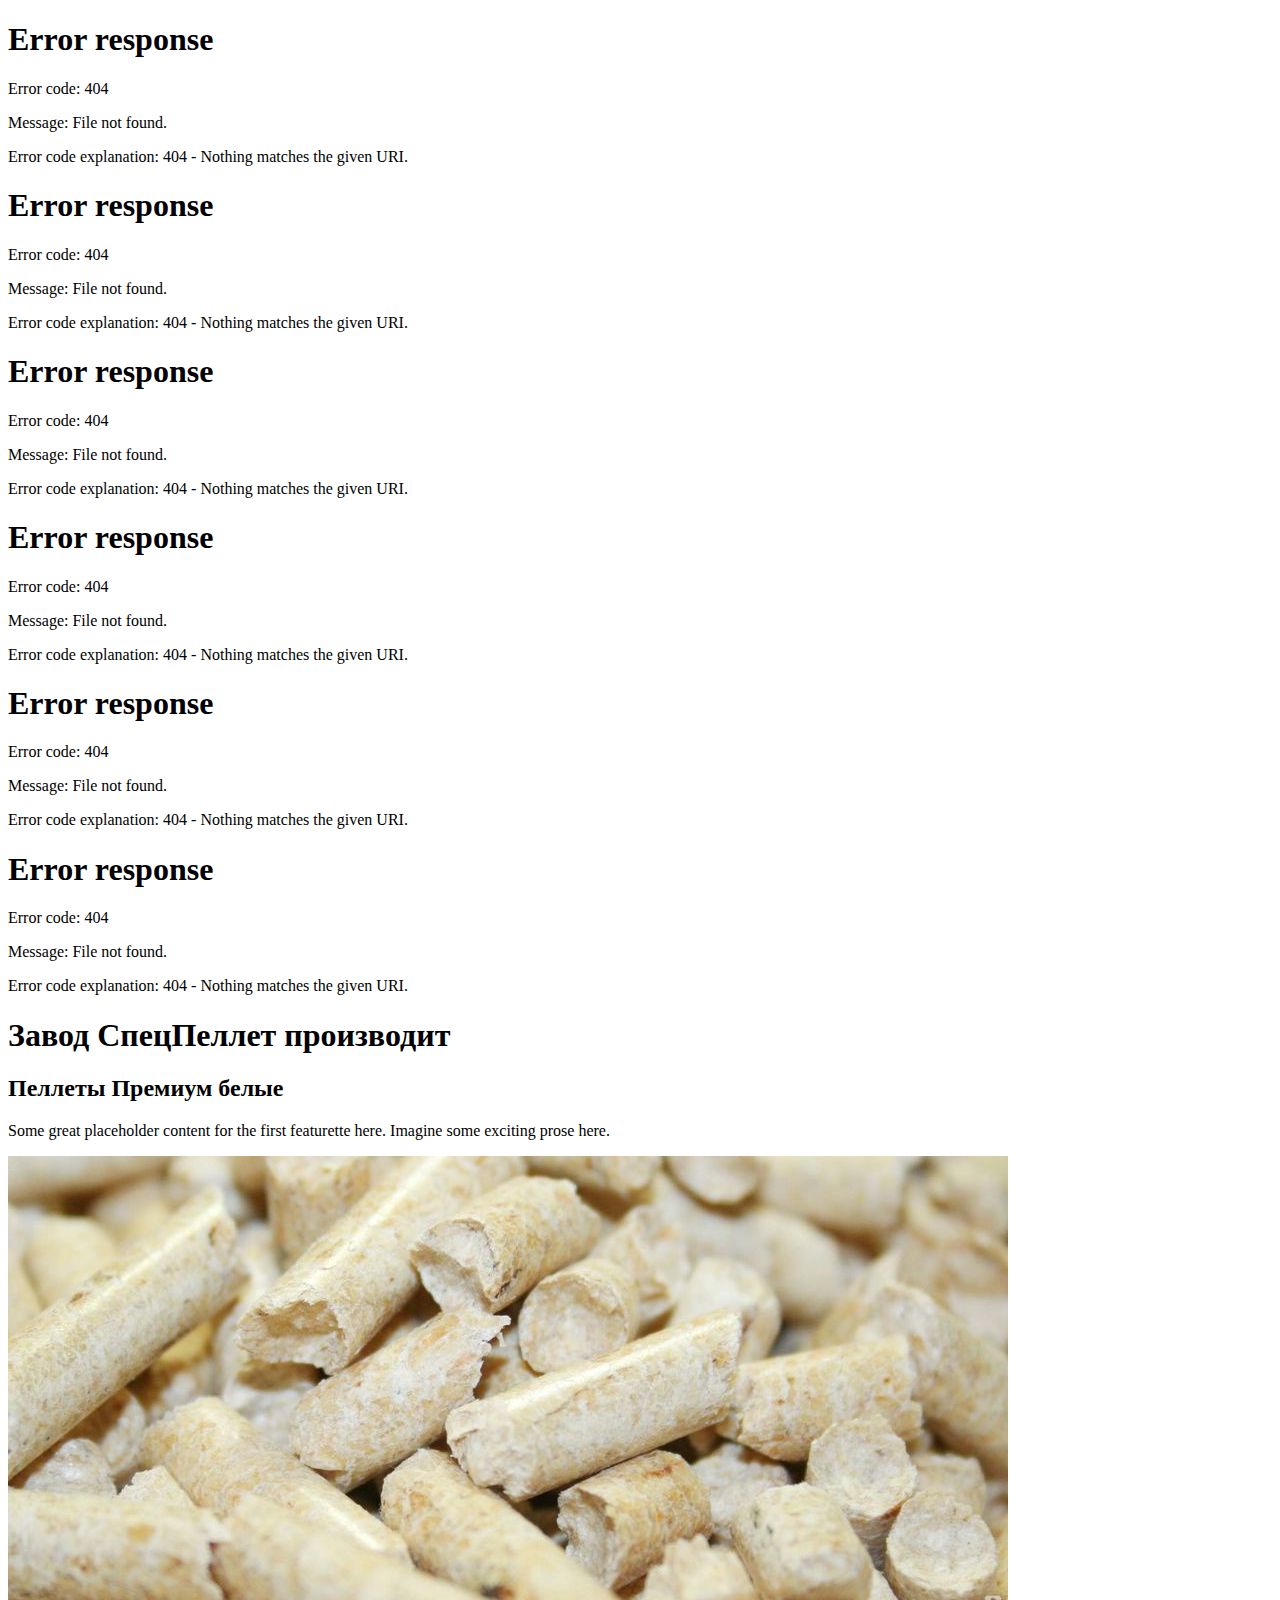
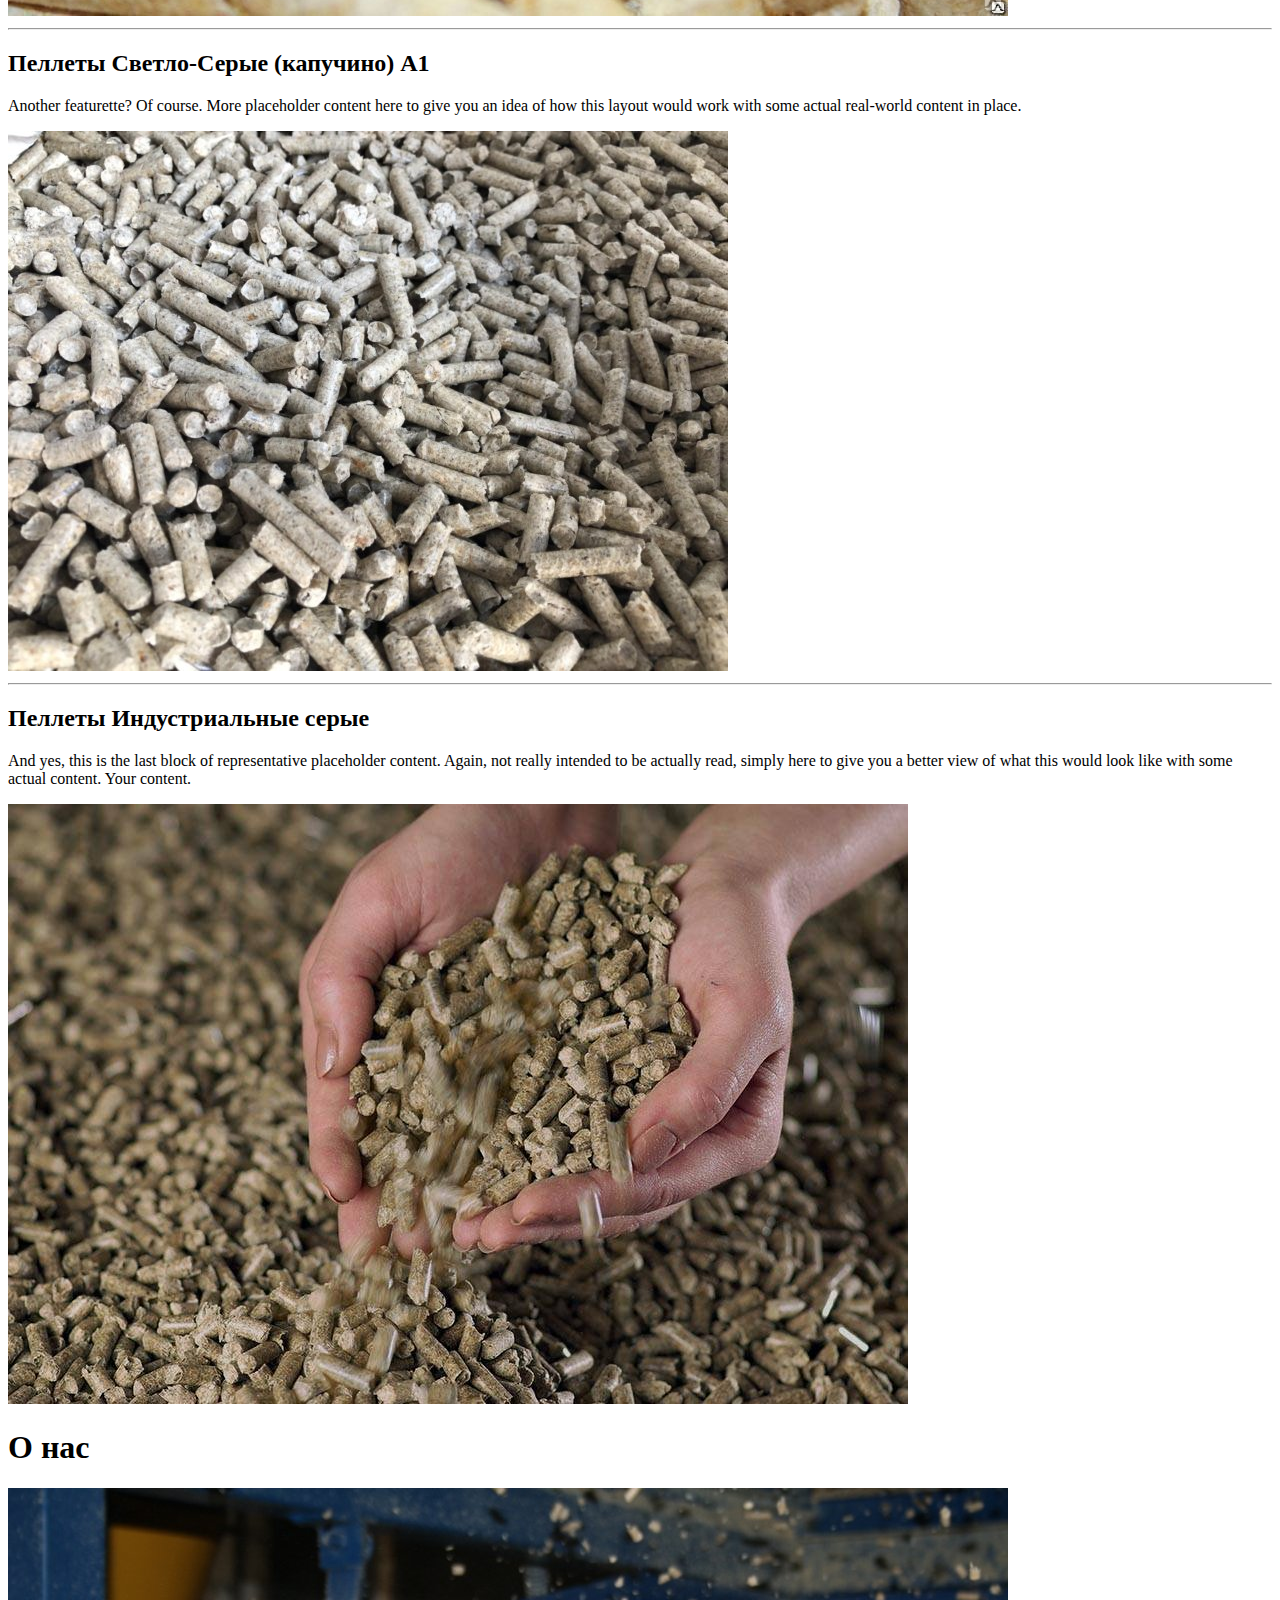
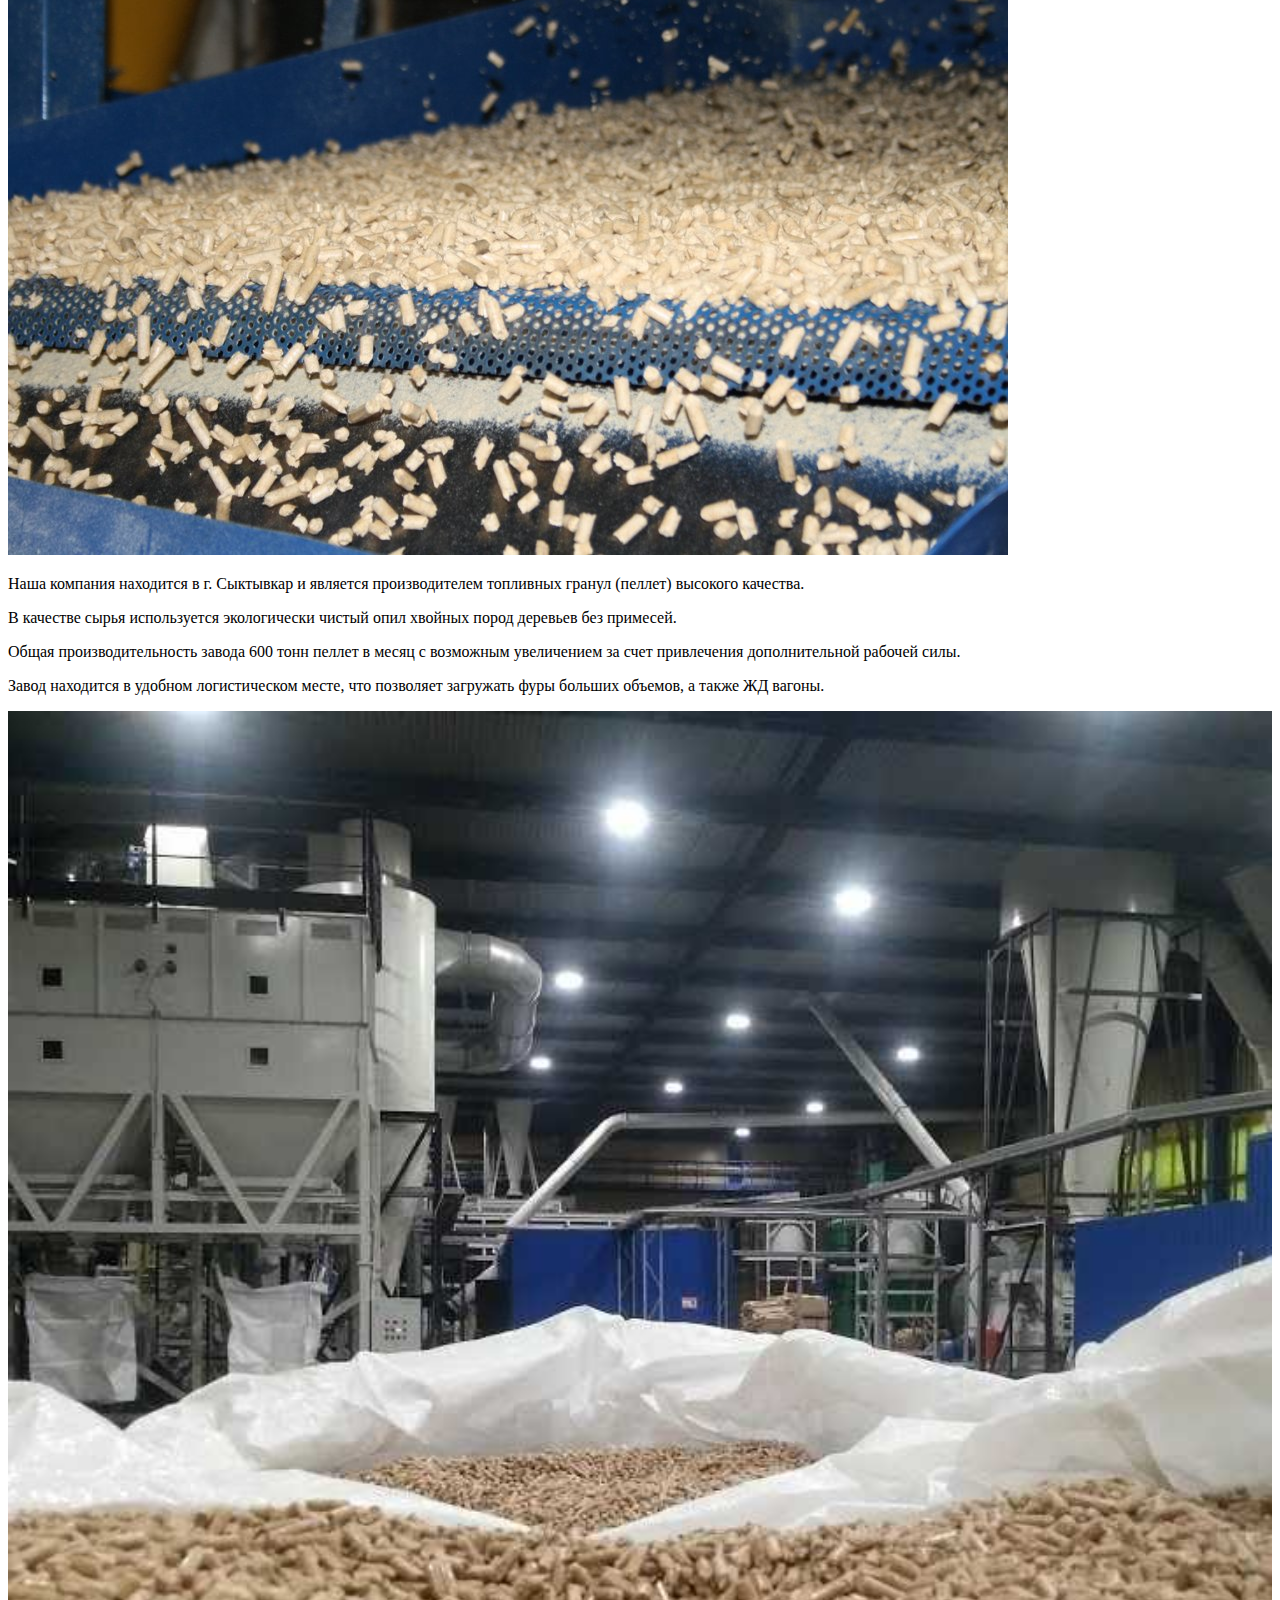
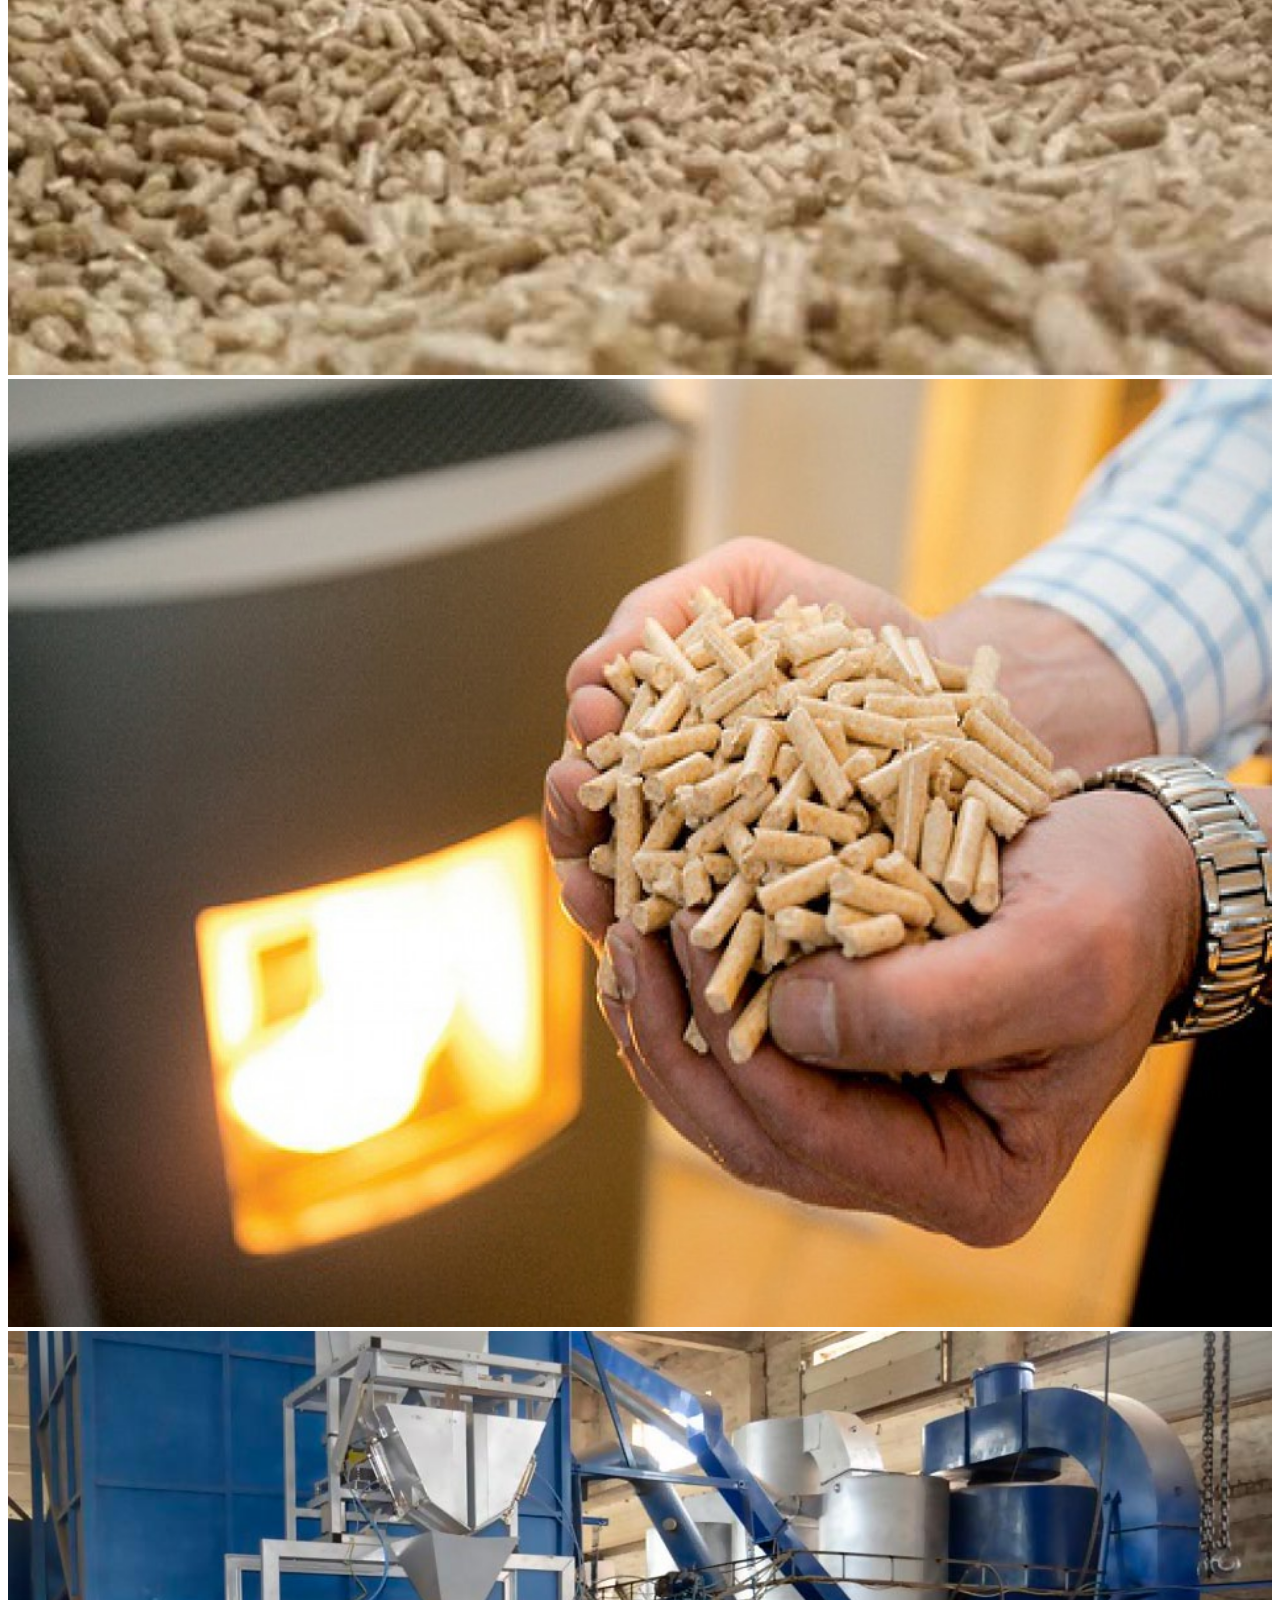
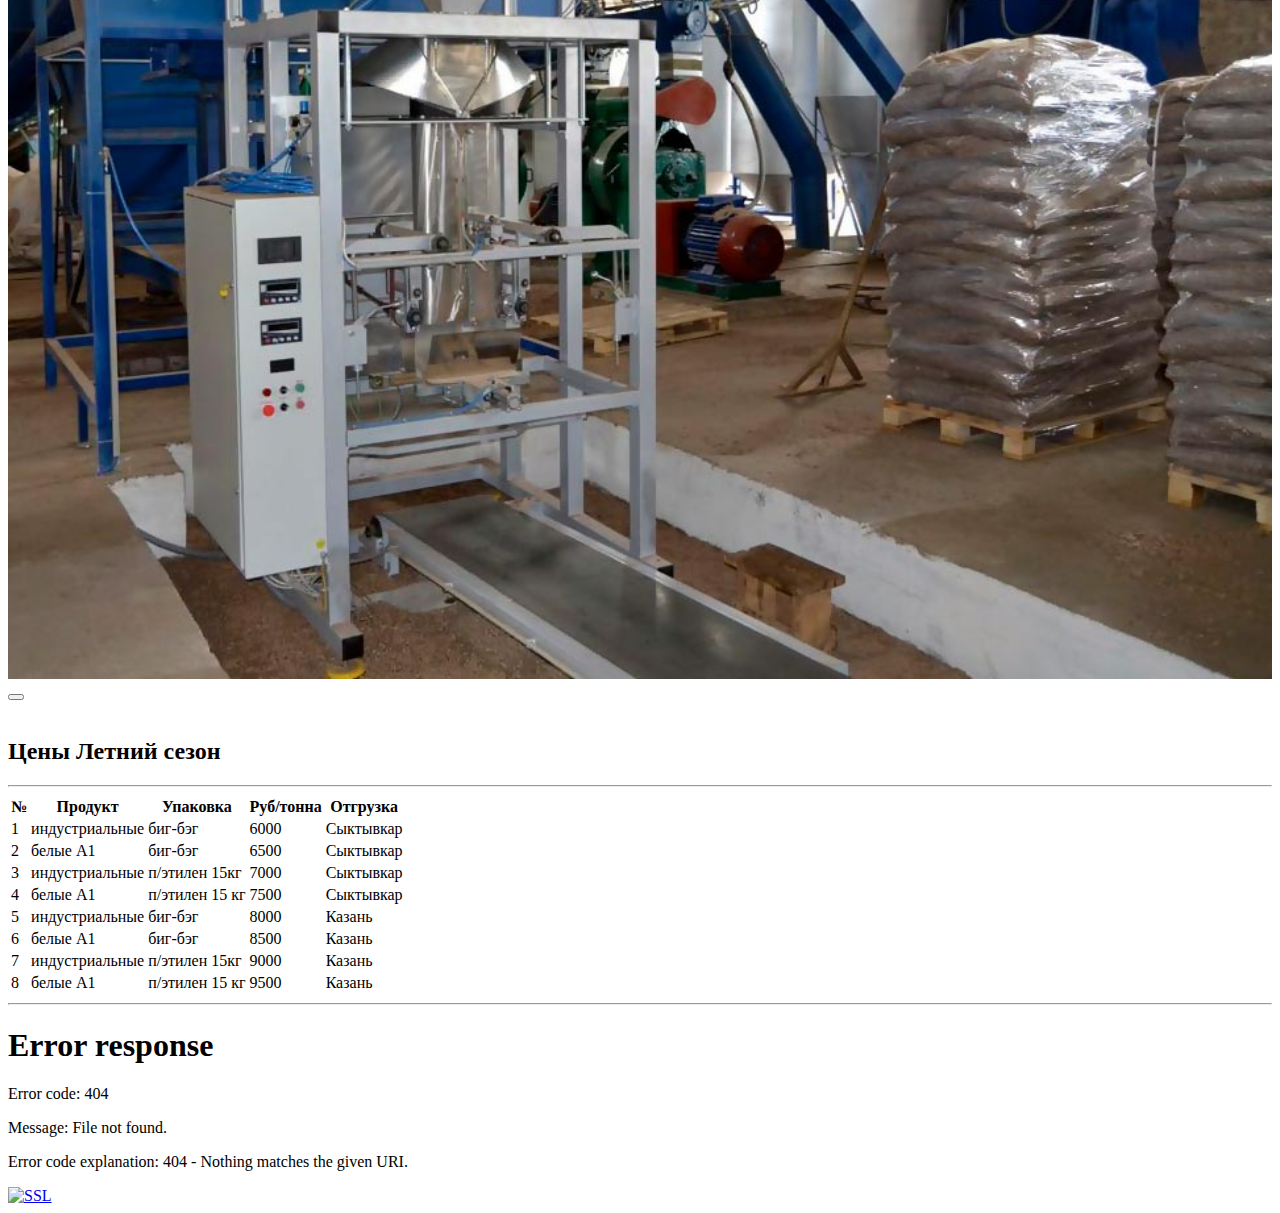
==== index.html @ a65e95a8 "Create site vertion 0.1.2" ====
<!doctype html>
<html lang="ru">
<head>
	<meta charset="utf-8">
	<meta name="viewport" content="width=device-width, initial-scale=1">
	<title>СпецПеллет</title>
	<!-- подключение стилей Bootstrap CSS -->
	<link href="css/bootstrap.min.css" rel="stylesheet">
	<!-- подключение кастомных стилей для этого шаблона -->
	<link href="css/additional_styles.css" rel="stylesheet">
	<!-- подключение кастомных стилей карусели -->
	<link href="css/carousel.css" rel="stylesheet">
	<!-- подключение стилей параллакса -->
	<link href="css/parallax.css" rel="stylesheet">
	<!-- подключение стилей формы обратной связи -->
	<link href="css/form.css" rel="stylesheet">
	<!-- подключение стилей theme_switcher -->
	<link href="css/theme_switcher.css" rel="stylesheet">
	<!-- подключение стилей columns -->
	<link href="css/columns.css" rel="stylesheet">
	<!-- подключение стилей header -->
	<link href="css/header.css" rel="stylesheet">
	<!-- подключение стилей footer -->
	<link href="css/footer.css" rel="stylesheet">
	<!-- подключение стилей phone_call -->
	<link href="css/phone_call.css" rel="stylesheet">
	<!-- подключение стилей price -->
	<link href="css/price.css" rel="stylesheet">
	<!-- подключение стилей about -->
	<link href="css/about.css" rel="stylesheet">
	<!-- подключение шрифт “Roboto” -->
	<link href="https://fonts.googleapis.com/css?family=Roboto&display=swap" rel="stylesheet">
</head>

<body>
<!-- вставка элемента с фоновым изображением с эффектом параллакс -->
<div id="parallax" class="parallax">
	<!-- вставка на фоновое изображение полупрозрачного фона -->
	<div class="overlay"></div>
</div>

<!-- вставка паршала с символами -->
<div id="symbols"></div>

<!--Группа кнопок-->
<div class="position-fixed d-grid gap-2 me-3">
	<!-- вставка паршала с кнопкой звонка -->
	<div id="phone-call"></div>
	<!-- вставка паршала с переключателем темы -->
	<div id="theme-switcher"></div>
</div>

<!-- вставка паршала шапки -->
<div id="header"></div>

<main>
	<!-- вставка паршала карусели -->
	<div id="carousel"></div>
	<!-- вставка столбцов под каруселью -->
	<div id="columns" class="marketing p-5 columns-row"></div>
	
	<div class="container marketing">
		<!-- вставка короткометражек -->
		<div id="featurette"></div>
	</div><!-- /.container -->
	
	<div id="about" class="marketing columns-row p-3"></div>
	<div id="price" class="p-5"></div>
	<!-- вставка формы обратной связи -->
	<div id="form" class="h-100"></div>
	
	<!-- вставка подвала -->
	<div id="footer"></div>
	
	<!--- DO NOT EDIT - GlobalSign SSL Site Seal Code - DO NOT EDIT --->
	<table width=125 border=0 cellspacing=0 cellpadding=0 title="CLICK TO VERIFY: This site uses a GlobalSign SSL Certificate to secure your personal information." >
		<tr>
			<td>
				<span id="ss_img_wrapper_gmogs_image_110-45_en_dblue">
					<a href="https://www.globalsign.com/" target="_blank" title="GlobalSign Site Seal" rel="nofollow">
						<img alt="SSL" border=0 id="ss_img" src="//seal.globalsign.com/SiteSeal/images/gs_noscript_110-45_en.gif">
					</a>
				</span>
			</td>
		</tr>
	</table>

</main>
<!--- DO NOT EDIT - GlobalSign SSL Site Seal Code - DO NOT EDIT --->
<script type="text/javascript" src="//seal.globalsign.com/SiteSeal/gmogs_image_110-45_en_dblue.js"></script>
<!-- подключение JavaScript Bundle с Popper -->
<script src="js/bootstrap.bundle.min.js"></script>
<!-- подключение JavaScript YandexMap -->
<script src="https://api-maps.yandex.ru/2.1/?lang=ru_RU&apikey=" type="text/javascript"></script>
<!-- подключение кастомных js -->
<script src="js/custom.min.js"></script>
</body>
</html>
---- css/about.css ----
.img-cover {
  object-fit: cover;
  width: 100%;
  height: 100%;
}

.cursor-pointer {
  cursor: pointer;
}
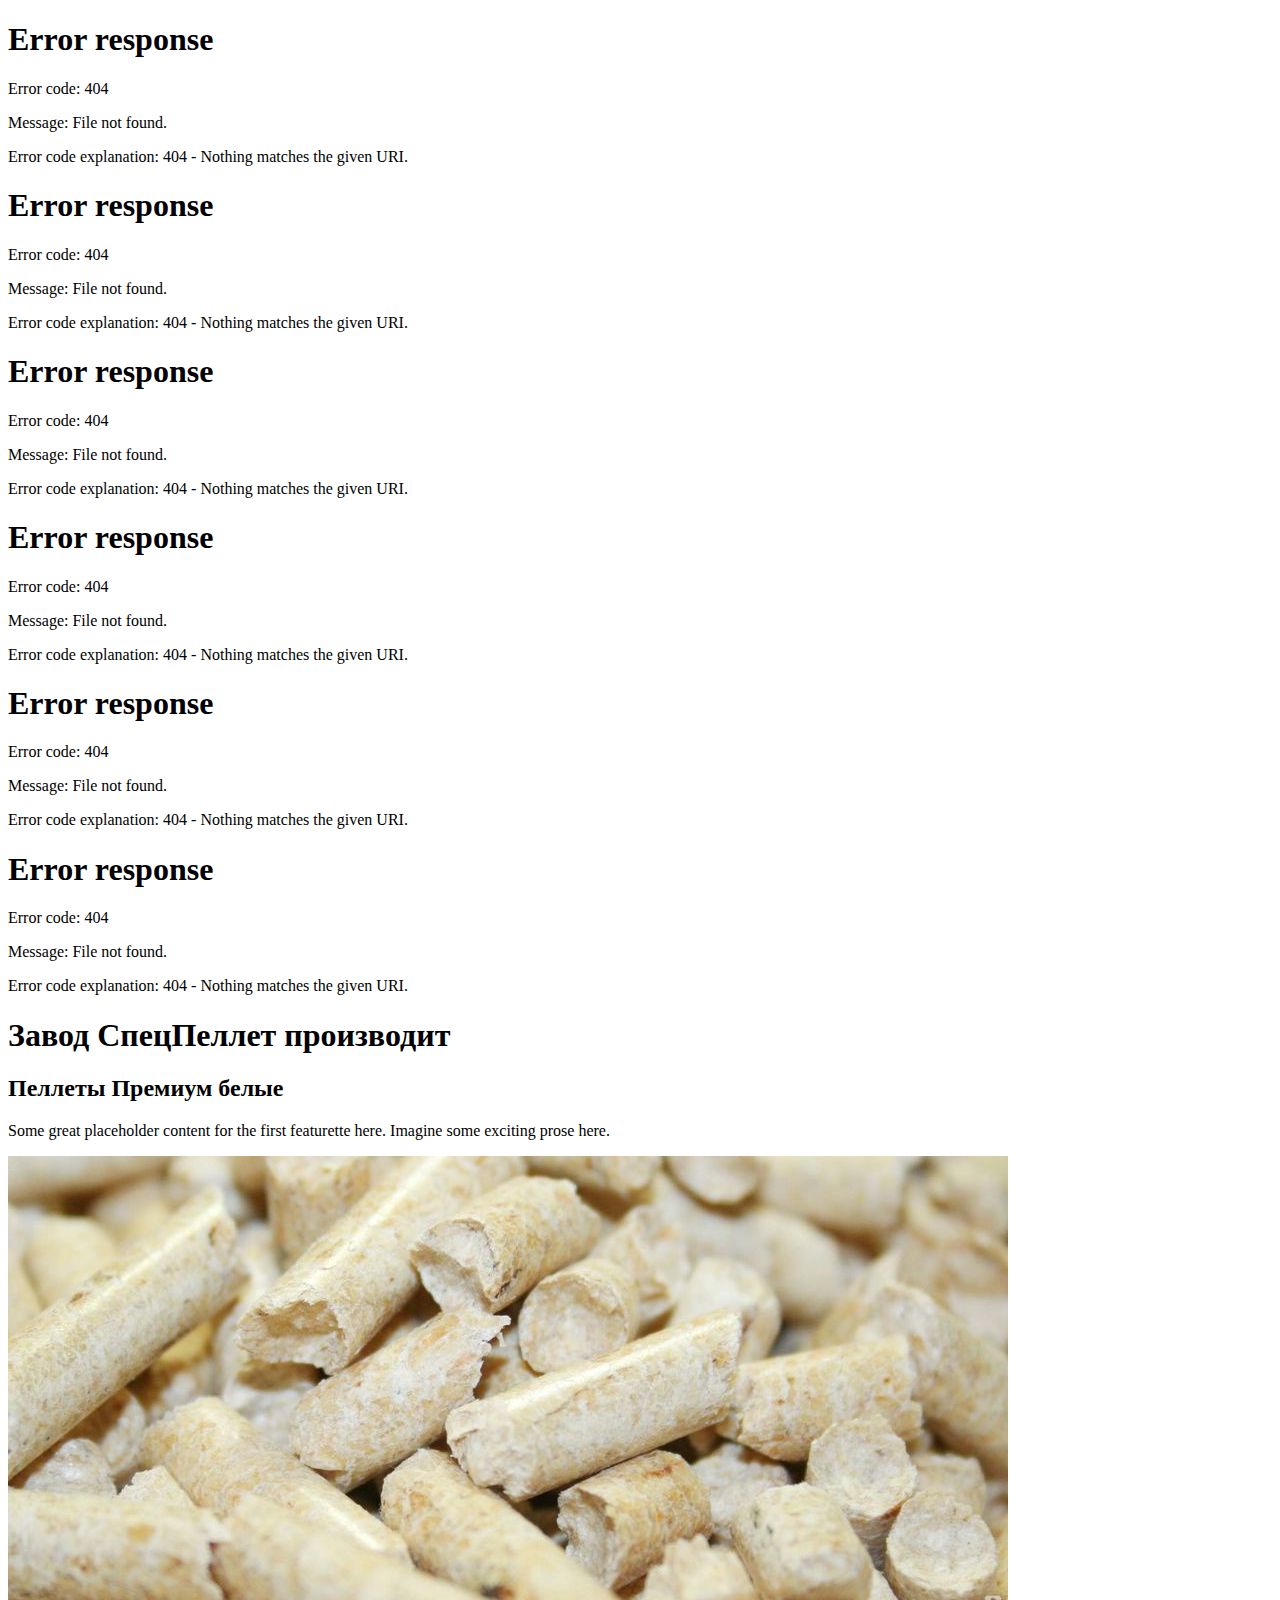
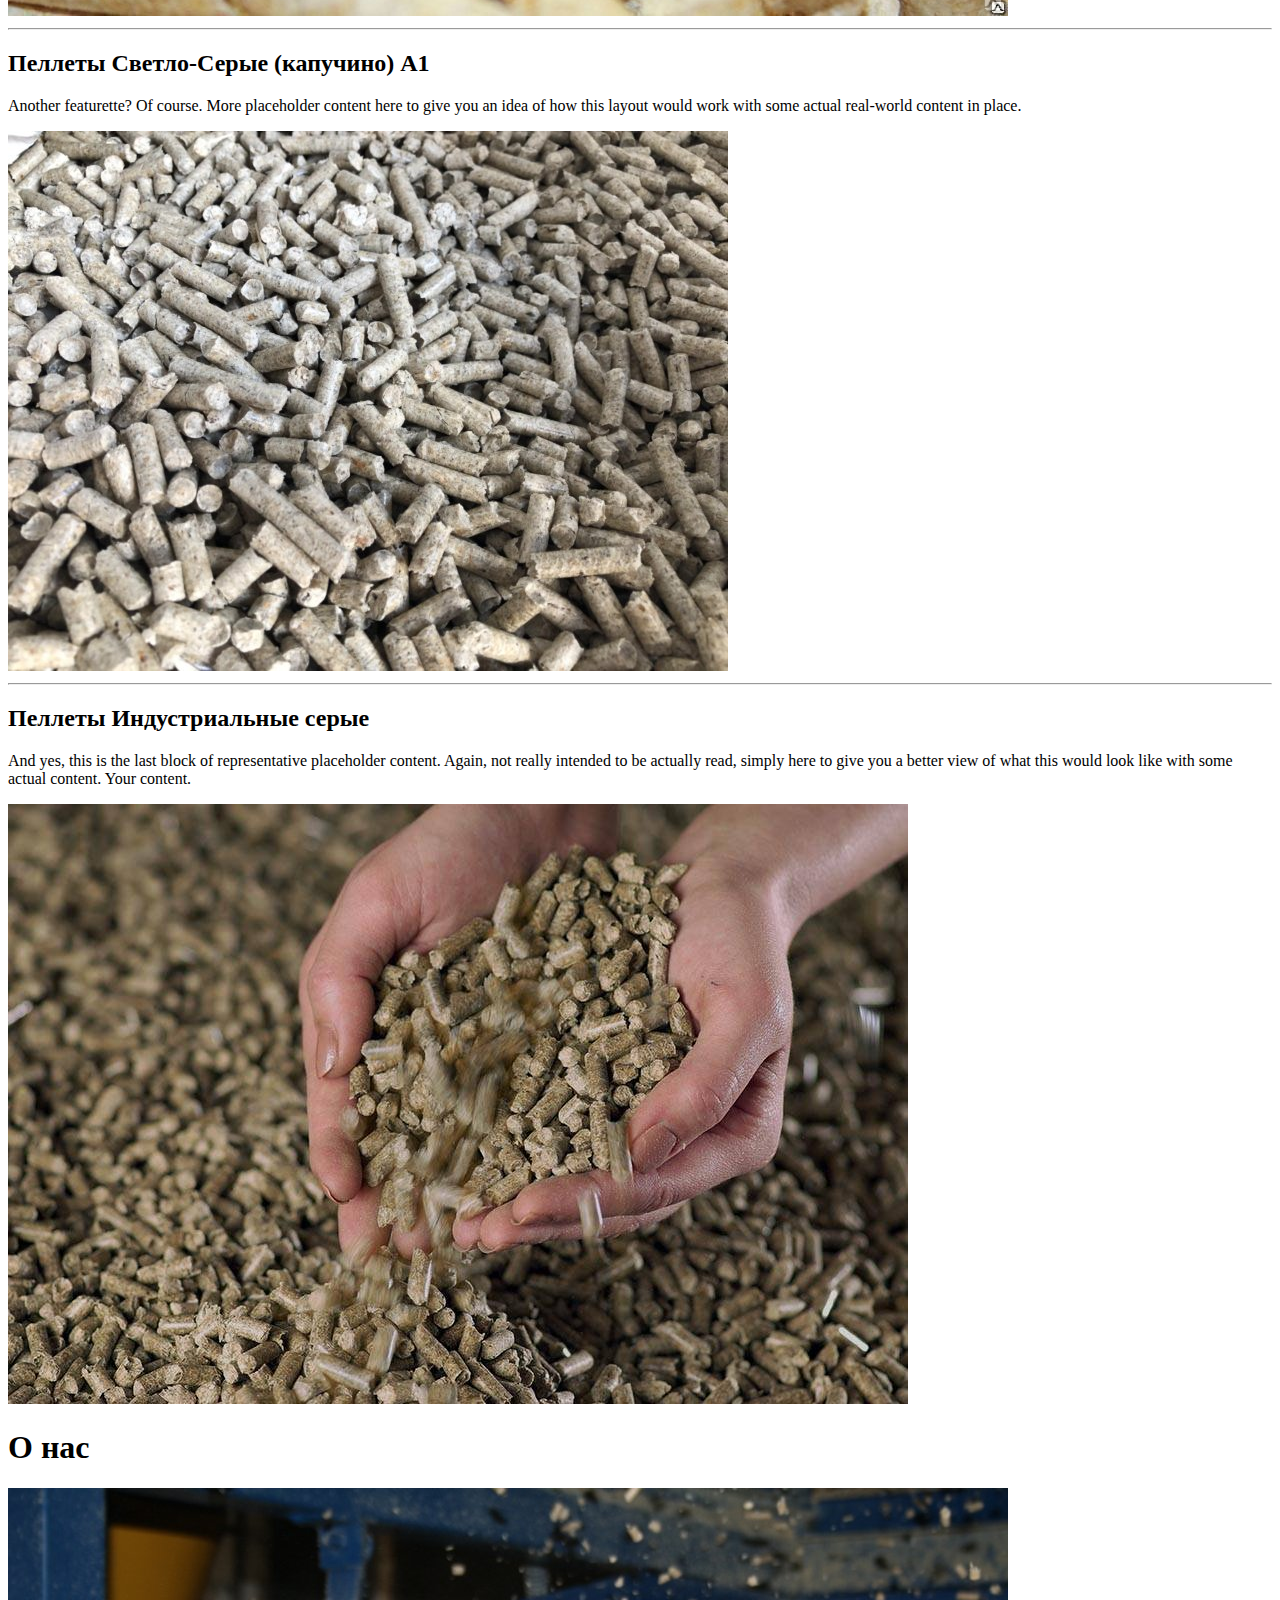
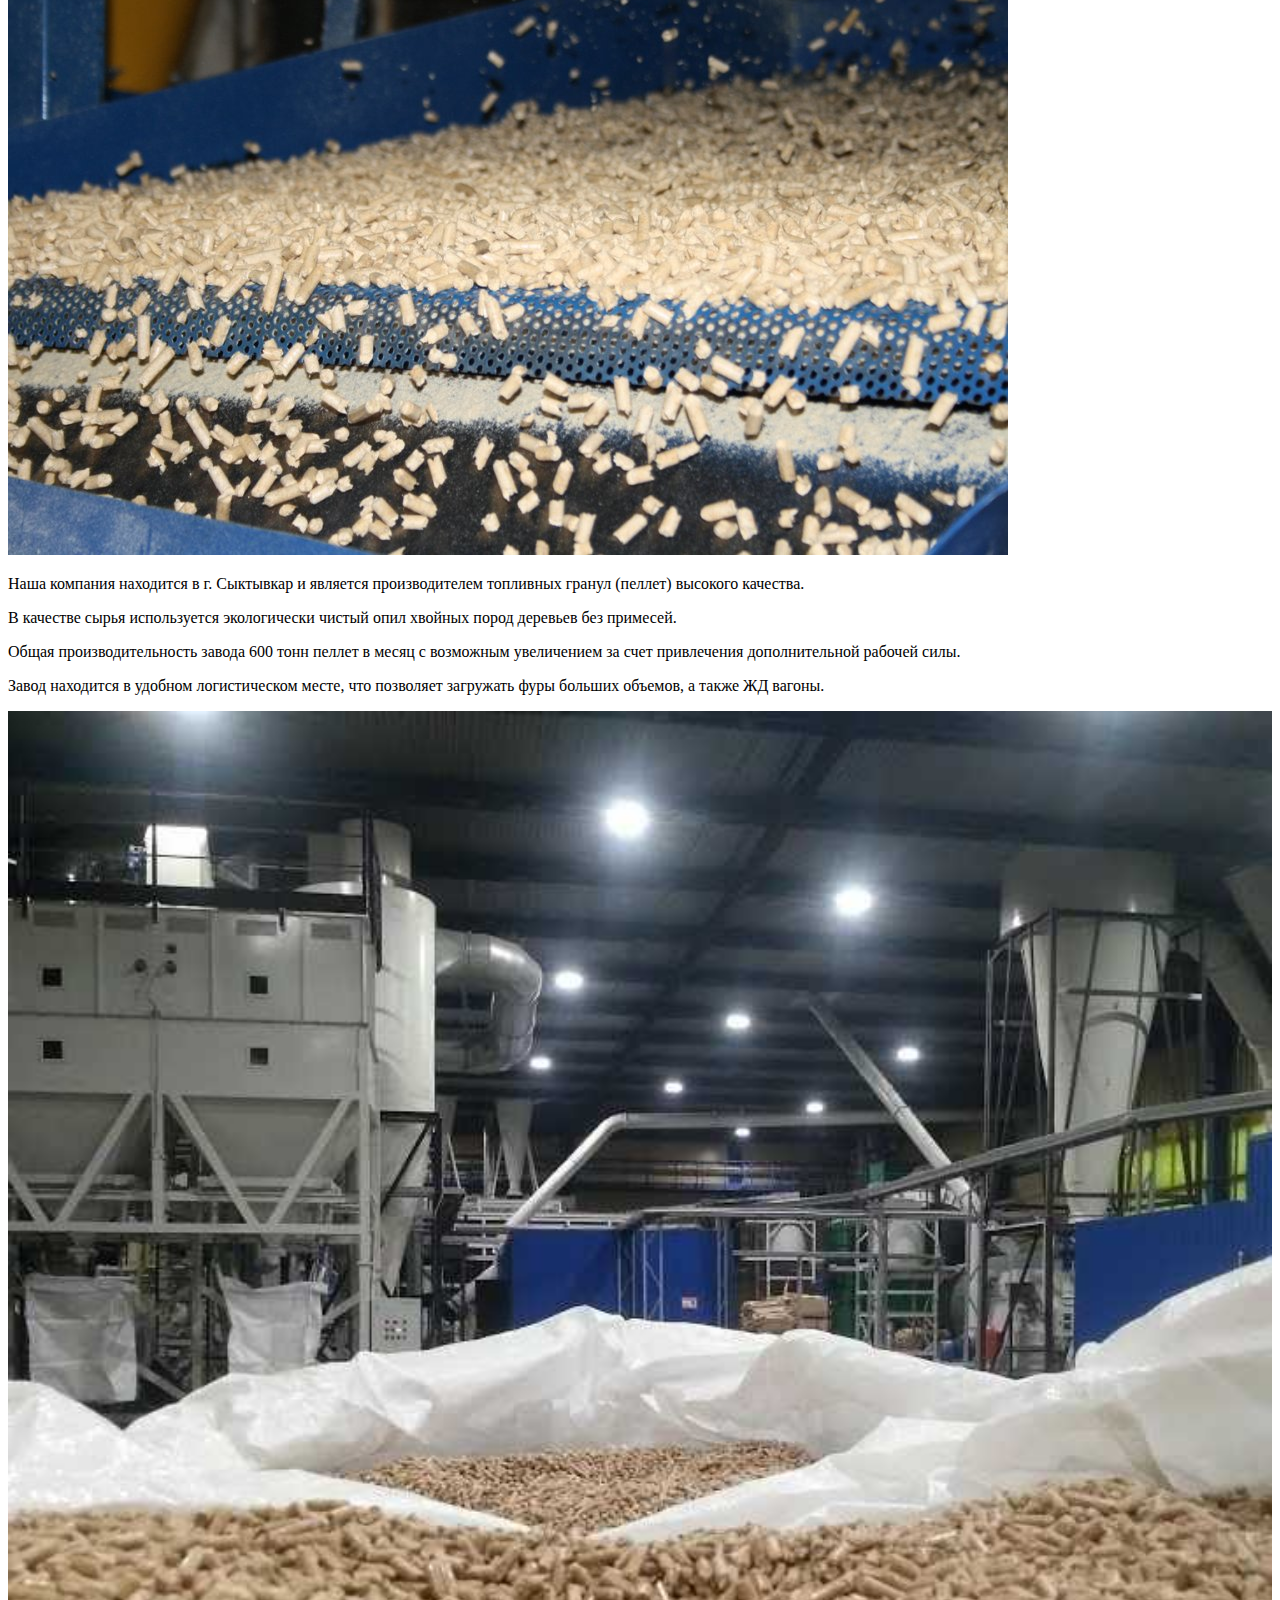
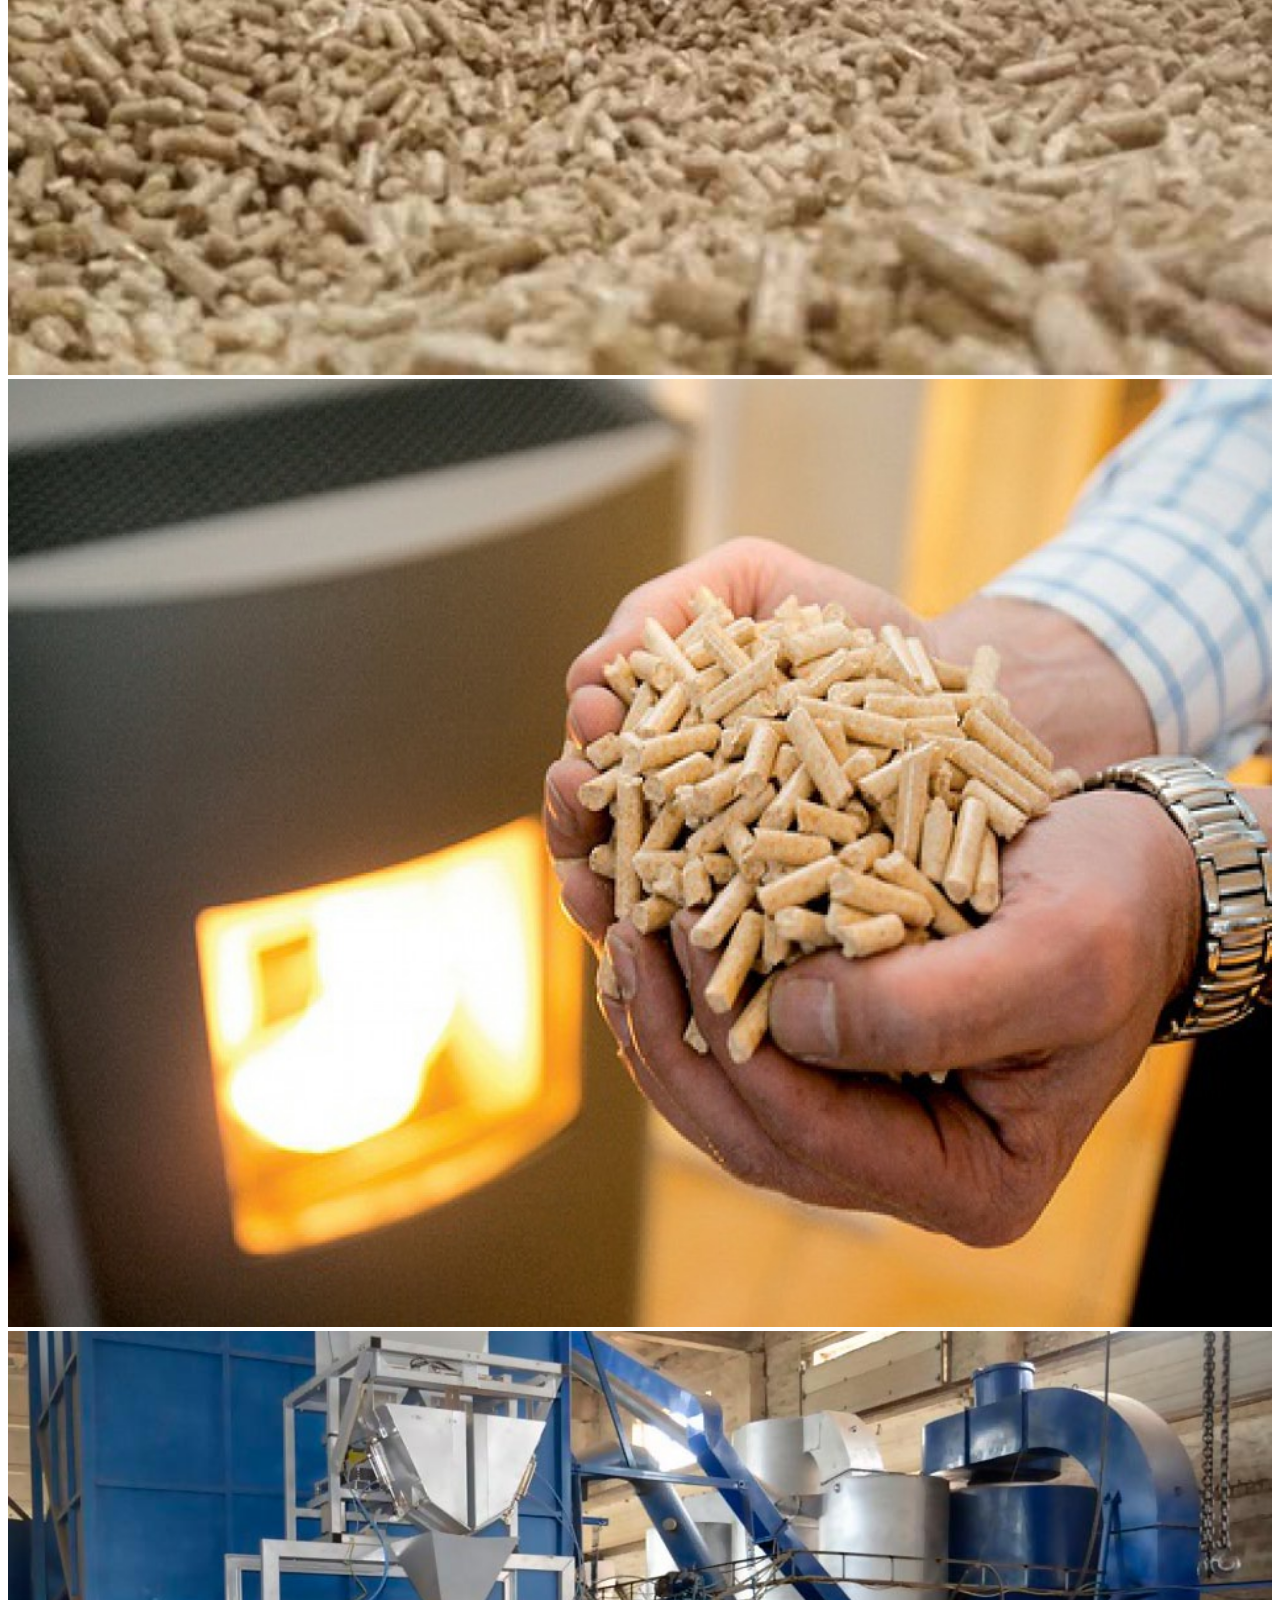
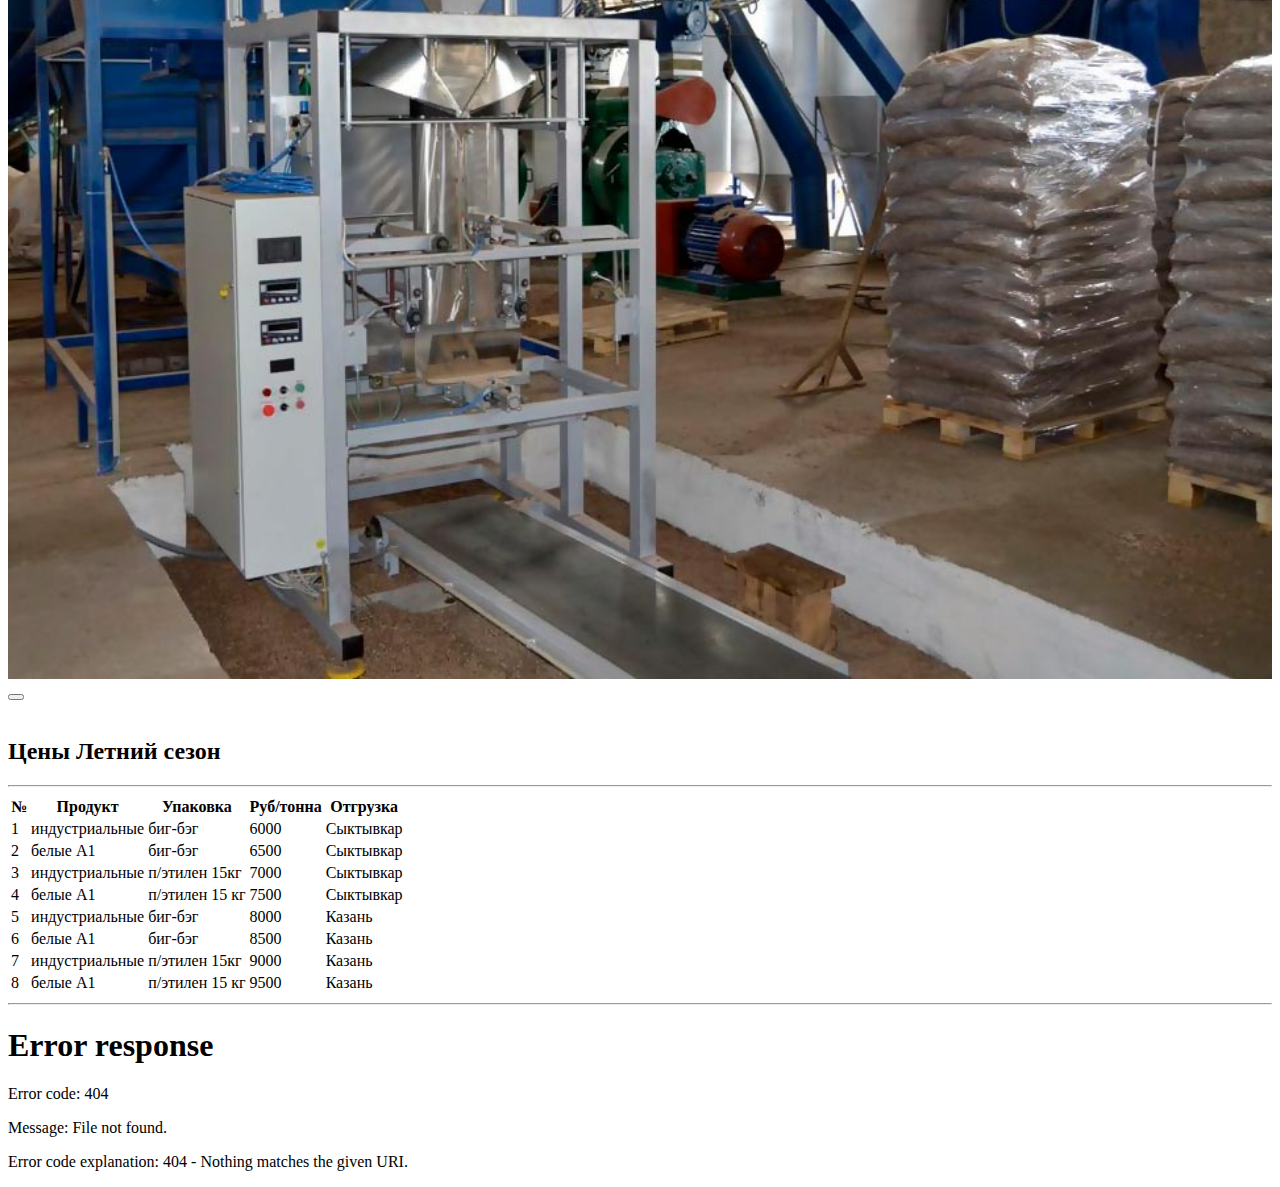
==== commit 372c39b3: "Added Yandex.Metrika counter" ====
--- a/index.html
+++ b/index.html
@@ -30,6 +30,24 @@
 	<link href="css/about.css" rel="stylesheet">
 	<!-- подключение шрифт “Roboto” -->
 	<link href="https://fonts.googleapis.com/css?family=Roboto&display=swap" rel="stylesheet">
+	
+	<!-- Yandex.Metrika counter -->
+	<script type="text/javascript" >
+    (function(m,e,t,r,i,k,a){m[i]=m[i]||function(){(m[i].a=m[i].a||[]).push(arguments)};
+      m[i].l=1*new Date();
+      for (var j = 0; j < document.scripts.length; j++) {if (document.scripts[j].src === r) { return; }}
+      k=e.createElement(t),a=e.getElementsByTagName(t)[0],k.async=1,k.src=r,a.parentNode.insertBefore(k,a)})
+    (window, document, "script", "https://mc.yandex.ru/metrika/tag.js", "ym");
+
+    ym(94105753, "init", {
+      clickmap:true,
+      trackLinks:true,
+      accurateTrackBounce:true,
+      webvisor:true
+    });
+	</script>
+	<noscript><div><img src="https://mc.yandex.ru/watch/94105753" style="position:absolute; left:-9999px;" alt="" /></div></noscript>
+	<!-- /Yandex.Metrika counter -->
 </head>
 
 <body>
@@ -71,23 +89,7 @@
 	
 	<!-- вставка подвала -->
 	<div id="footer"></div>
-	
-	<!--- DO NOT EDIT - GlobalSign SSL Site Seal Code - DO NOT EDIT --->
-	<table width=125 border=0 cellspacing=0 cellpadding=0 title="CLICK TO VERIFY: This site uses a GlobalSign SSL Certificate to secure your personal information." >
-		<tr>
-			<td>
-				<span id="ss_img_wrapper_gmogs_image_110-45_en_dblue">
-					<a href="https://www.globalsign.com/" target="_blank" title="GlobalSign Site Seal" rel="nofollow">
-						<img alt="SSL" border=0 id="ss_img" src="//seal.globalsign.com/SiteSeal/images/gs_noscript_110-45_en.gif">
-					</a>
-				</span>
-			</td>
-		</tr>
-	</table>
-
 </main>
-<!--- DO NOT EDIT - GlobalSign SSL Site Seal Code - DO NOT EDIT --->
-<script type="text/javascript" src="//seal.globalsign.com/SiteSeal/gmogs_image_110-45_en_dblue.js"></script>
 <!-- подключение JavaScript Bundle с Popper -->
 <script src="js/bootstrap.bundle.min.js"></script>
 <!-- подключение JavaScript YandexMap -->
